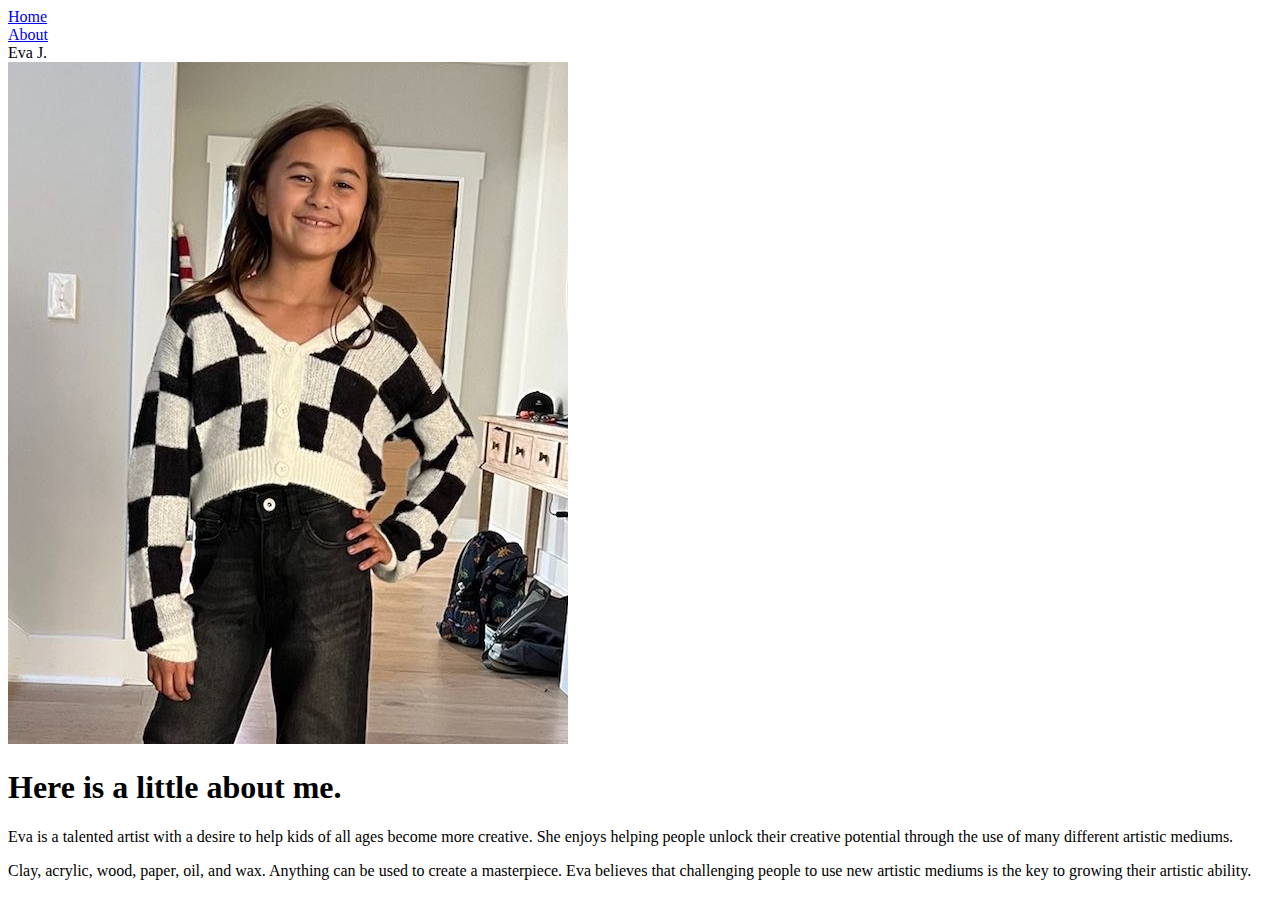
==== about.html @ e64f8148 "Initial upload" ====
﻿<!DOCTYPE html>
<html>
<head>
    <meta charset="utf-8" />
    <title>About</title>
    <link href="https://fonts.googleapis.com/css?family=Lato" rel="stylesheet">
    <link rel="stylesheet" href="styles.css">
</head>
<body>
    <div class="container">
        <div class="nav-wrapper">
            <div class="left-side">
                <div class="nav-link-wrapper">
                    <a href="index.html">Home</a>
                </div>

                <div class="nav-link-wrapper active-nav-link">
                    <a href="About.html">About</a>
                </div>
            </div>

            <div class="right-side">
                <div class="brand">
                    <div>Eva J.</div>
                </div>
            </div>
        </div>

        <div class="content-wrapper">
            <div class="two-column-wrapper">
                <div class="profile-img-wrapper">
                    <img src="Eva Profile.jpg">
                </div>
                <div class="profile-content-wrapper">
                    <h1>Here is a little about me.</h1>
                    <p>Eva is a talented artist with a desire to help kids of all ages become more creative.  She enjoys helping people unlock their creative potential through the use of many different artistic mediums.</p>
                    <p>Clay, acrylic, wood, paper, oil, and wax.  Anything can be used to create a masterpiece.  Eva believes that challenging people to use new artistic mediums is the key to growing their artistic ability.</p>
                </div>

            </div>

        </div>

    </div>

</body>

</html>
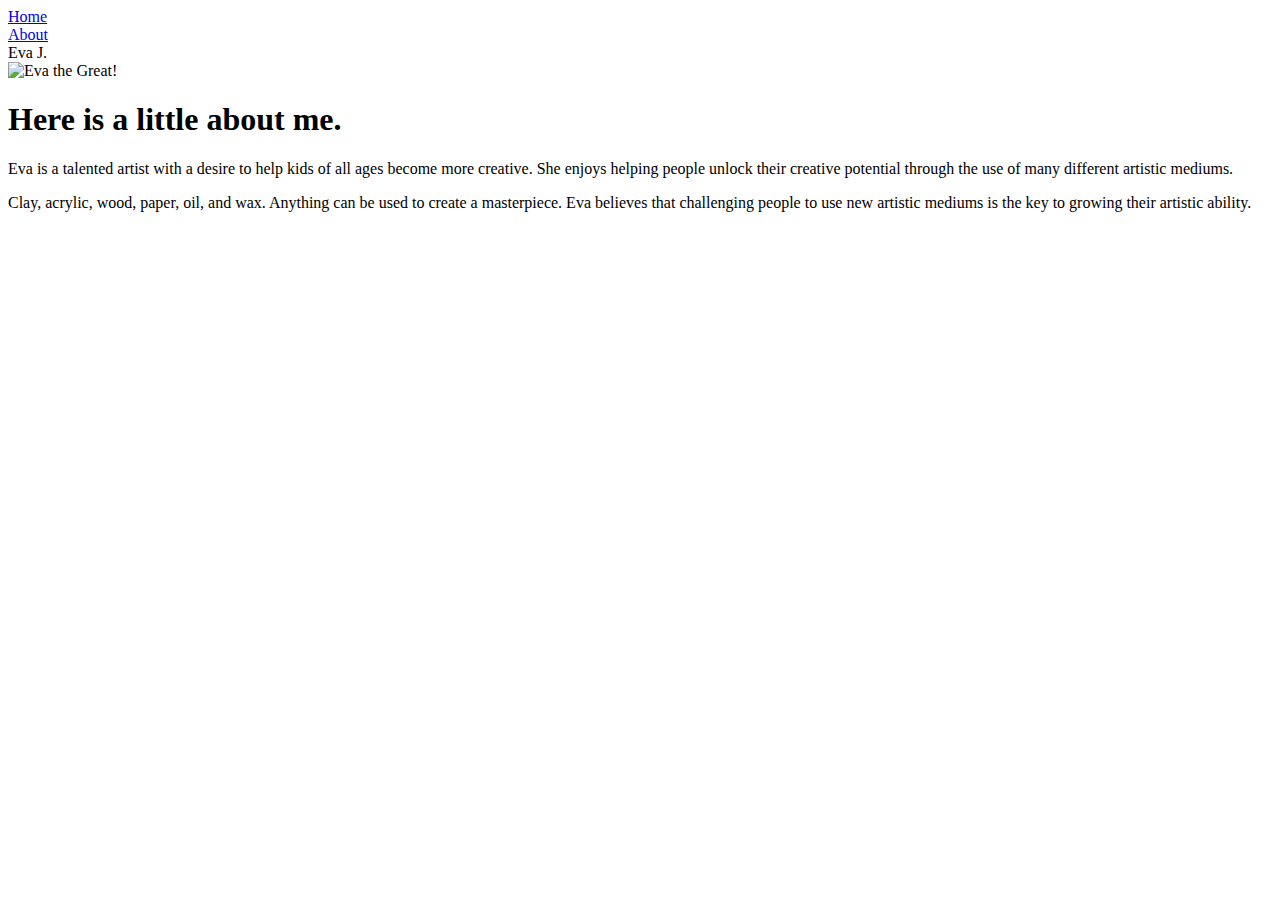
==== commit 95339962: "tweaked the profile picture in the about page" ====
--- a/about.html
+++ b/about.html
@@ -15,7 +15,7 @@
                 </div>
 
                 <div class="nav-link-wrapper active-nav-link">
-                    <a href="About.html">About</a>
+                    <a href="about.html">About</a>
                 </div>
             </div>
 
@@ -29,7 +29,7 @@
         <div class="content-wrapper">
             <div class="two-column-wrapper">
                 <div class="profile-img-wrapper">
-                    <img src="Eva Profile.jpg">
+                    <img src="images/Eva Profile.jpg" alt="Eva the Great!">
                 </div>
                 <div class="profile-content-wrapper">
                     <h1>Here is a little about me.</h1>
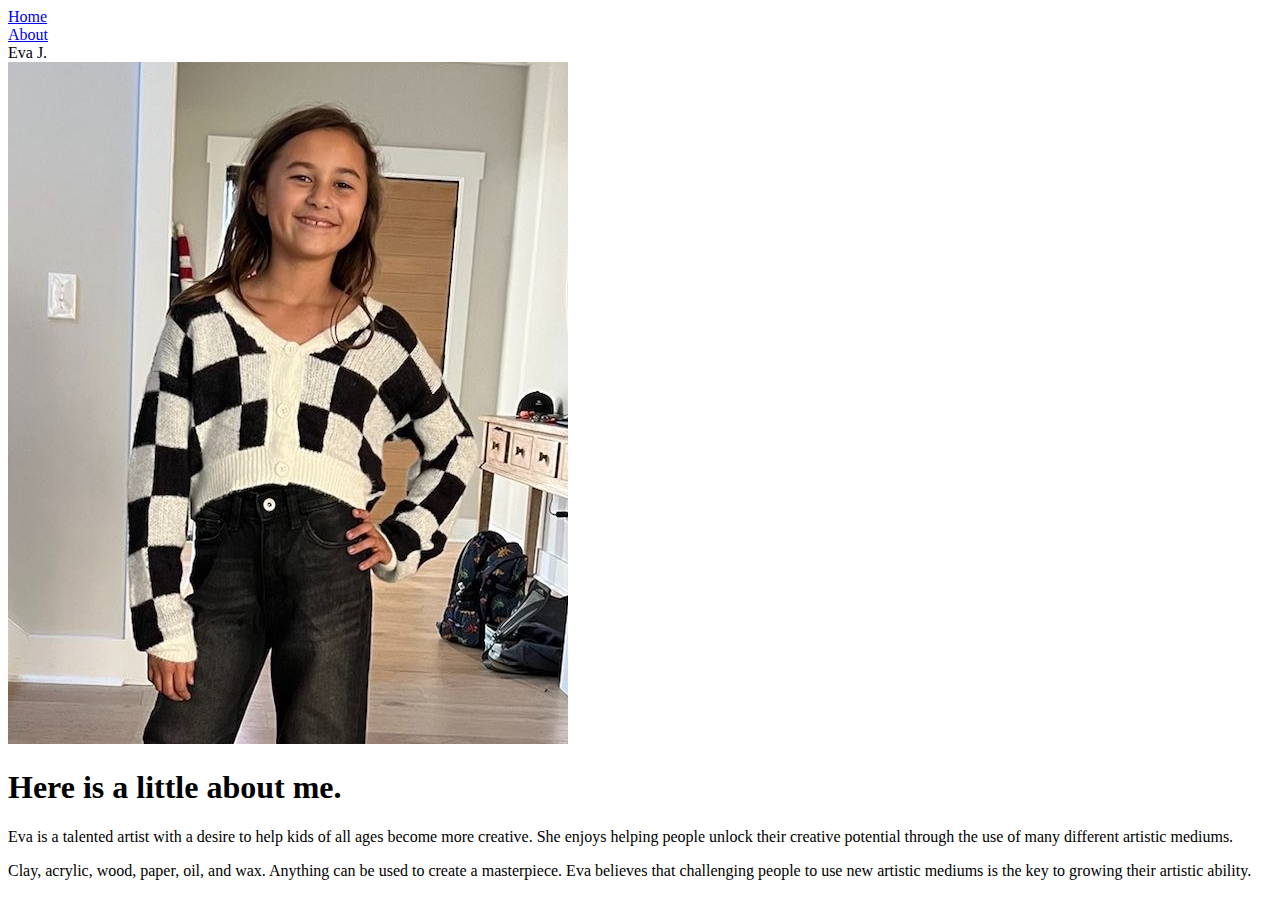
==== commit 35b51166: "still messing with the profile pic" ====
--- a/about.html
+++ b/about.html
@@ -29,7 +29,7 @@
         <div class="content-wrapper">
             <div class="two-column-wrapper">
                 <div class="profile-img-wrapper">
-                    <img src="images/Eva Profile.jpg" alt="Eva the Great!">
+                    <img src="images/Eva_Profile.jpg" alt="Eva the Great!">
                 </div>
                 <div class="profile-content-wrapper">
                     <h1>Here is a little about me.</h1>
